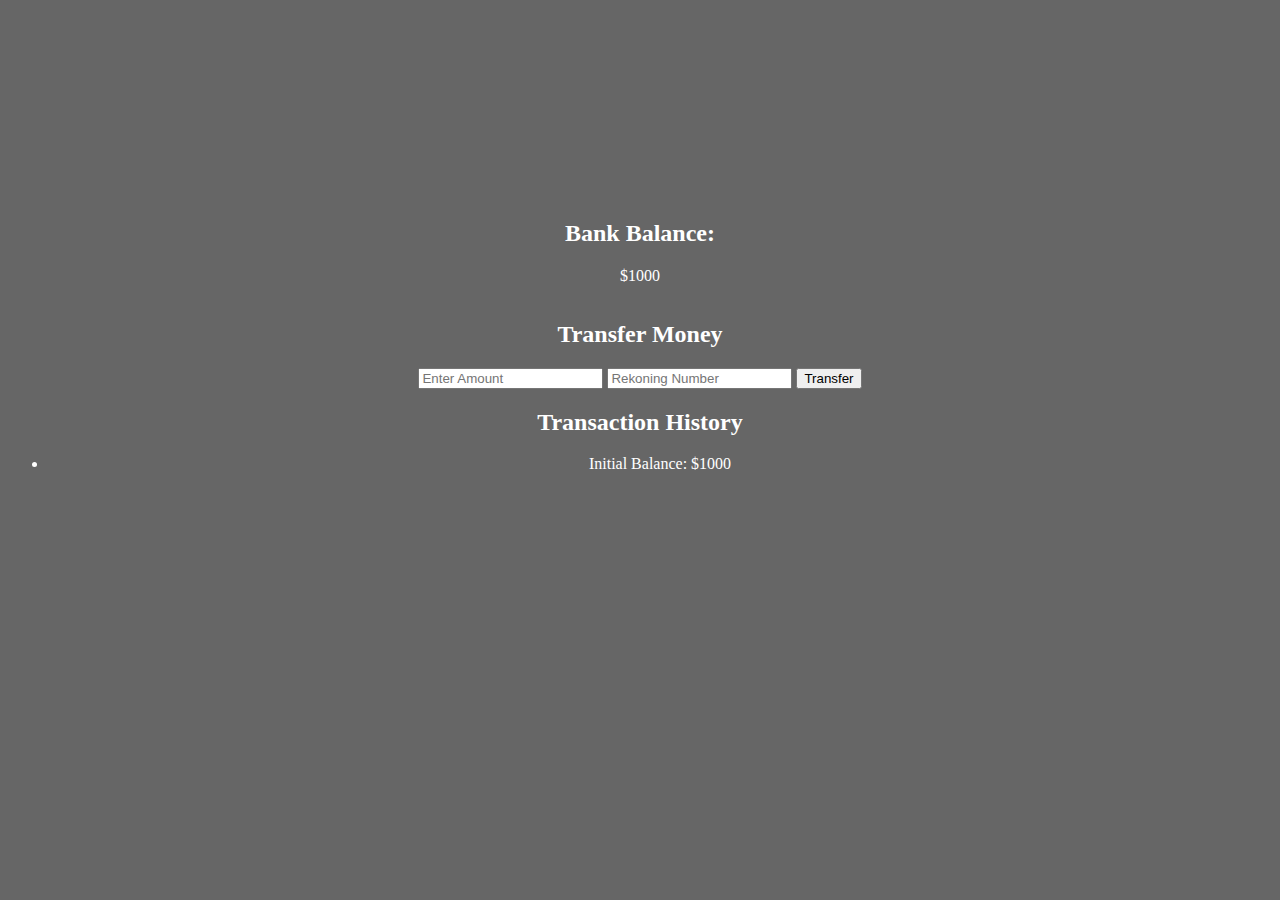
==== m-bank.html @ 30580e6c "Add files via upload" ====
<!DOCTYPE html>
<html lang="en">
<head>
    <link rel="stylesheet" href="m-bank.css" />
    <meta charset="UTF-8">
    <meta name="viewport" content="width=device-width, initial-scale=1.0">
    <title>M-bank</title>
</head>
<head>
    <title>Banking Application</title>
</head>
<body></body>
    <div id="balance">
        <h2>Bank Balance:</h2>
        <p id="balanceAmount">$1000</p>
    </div>

    <div id="transfer">
        <h2>Transfer Money</h2>
        <input type="number" id="transferAmount" placeholder="Enter Amount" required>
        <input type="number" id="Norek" placeholder="Rekoning Number" required>
        <button id="transferButton">Transfer</button>
    </div>

    <div id="transactions">
        <h2>Transaction History</h2>
        <ul id="transactionList">
    
        </ul>
    </div>
</body>
<script type="text/javascript" src="index.js"></script>
</html>
---- m-bank.css ----
body{
    background: linear-gradient(rgba(0, 0, 0, 0.60), rgba(0, 0, 0, 0.60)), url("https://images.alphacoders.com/118/1186766.png");
    background-size: cover;
    text-align: center;
    padding-top: 15%;
    display: flex;
    flex-direction: column;
    background-repeat: no-repeat;
    background-attachment: fixed;
}

body, h1, h2, p, li {
    color: white;
}
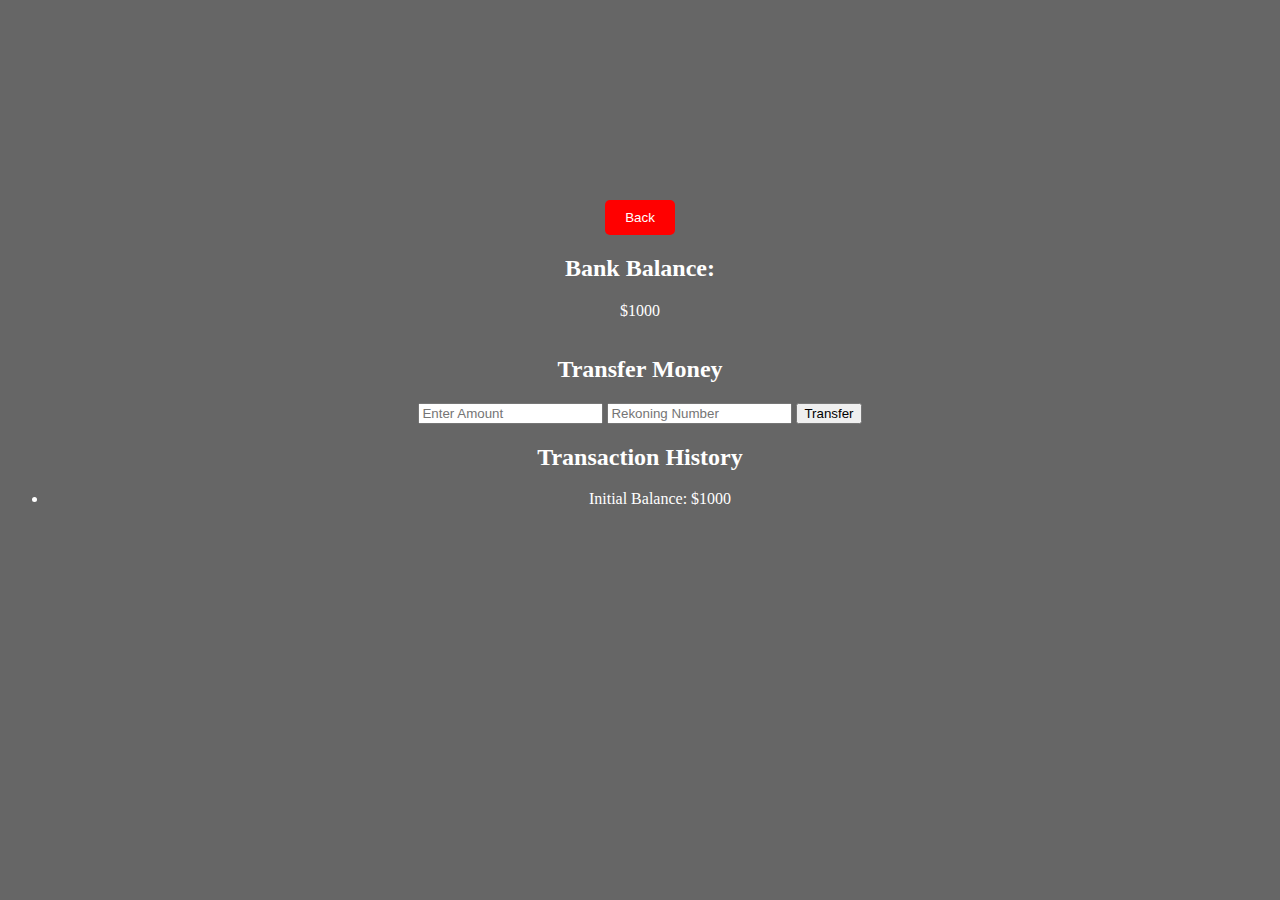
==== commit b85b1b82: "Update m-bank.html" ====
--- a/m-bank.html
+++ b/m-bank.html
@@ -9,7 +9,10 @@
 <head>
     <title>Banking Application</title>
 </head>
-<body></body>
+<body>
+    <a href="index.html" style="text-decoration: none;">
+        <button style="background-color: red; color: white; border: none; padding: 10px 20px; border-radius: 5px;">Back</button>
+    </a>
     <div id="balance">
         <h2>Bank Balance:</h2>
         <p id="balanceAmount">$1000</p>
